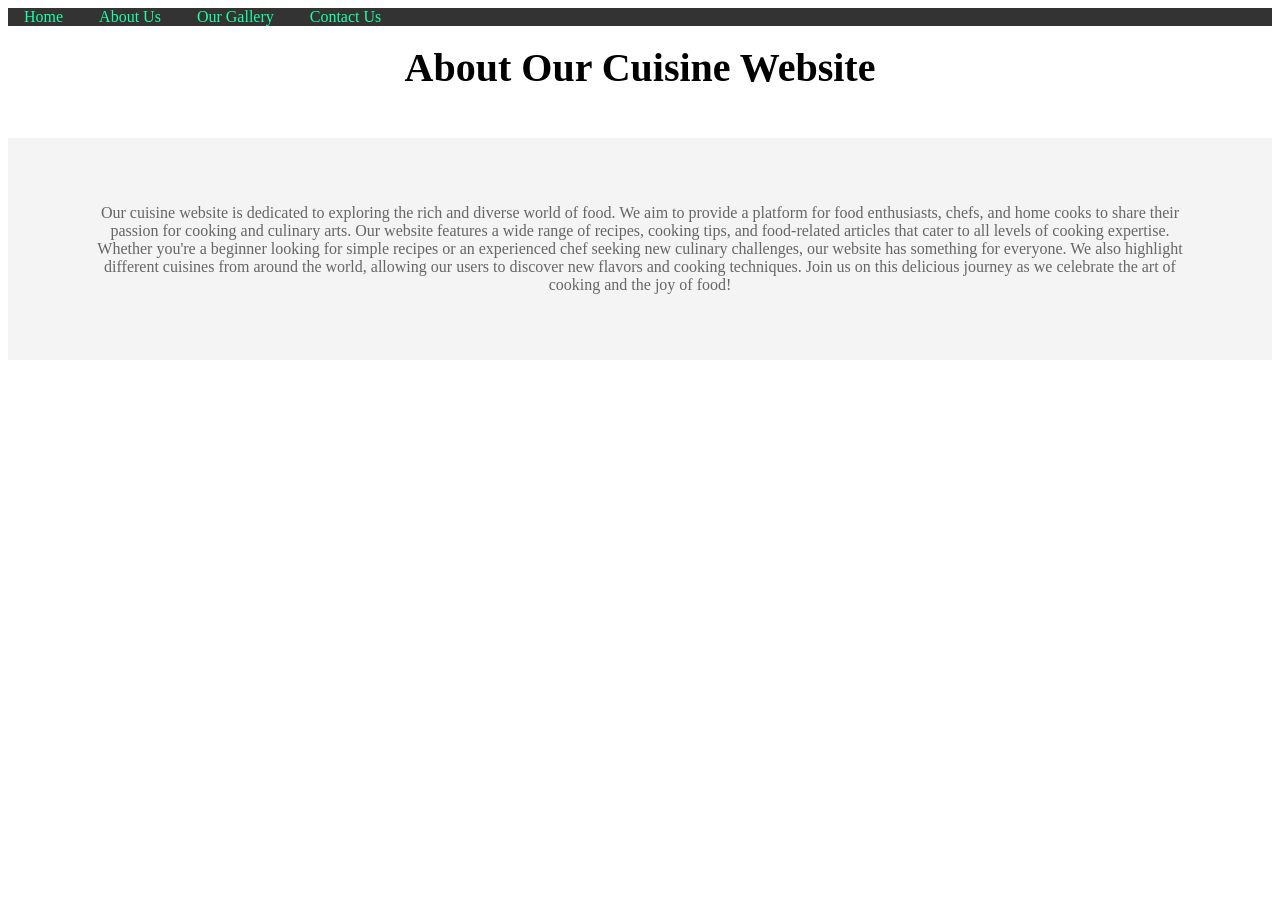
==== aboutusindex.html @ cbd607dd "Add files via upload" ====
<!DOCTYPE html>
<html lang="en">
<head>
    <meta charset="UTF-8">
    <meta name="viewport" content="width=device-width, initial-scale=1.0">
    <title>About Us</title>
    <link rel="stylesheet" href="aboutusstyle.css"
</head>
<body>
    <div class="topnav">
        <a href="index.html">Home</a>
        <a href="aboutusindex.html">About Us</a>
        <a href="ourgallery.html">Our Gallery</a>
        <a href="contactus.html">Contact Us</a>
    </div>
    <br>
    <span class="border trans" style="font-size: 40px;">
        <center><b>About Our Cuisine Website</b></center>
    </span>
</br>
    <section class="section section-light">
        <p>Our cuisine website is dedicated to exploring the rich and diverse world of food. We aim to provide a platform for food enthusiasts, chefs, and home cooks to share their passion for cooking and culinary arts. Our website features a wide range of recipes, cooking tips, and food-related articles that cater to all levels of cooking expertise. Whether you're a beginner looking for simple recipes or an experienced chef seeking new culinary challenges, our website has something for everyone. We also highlight different cuisines from around the world, allowing our users to discover new flavors and cooking techniques. Join us on this delicious journey as we celebrate the art of cooking and the joy of food!</p>  
    </section>
</html>
---- aboutusstyle.css ----
.body,.html {
    height: 100%;
    margin: 0;
    font-size: 16px;
    font-family: "Lato", sans-serif;
    font-weight: 400;
    line-height: 1.8em;
    color: #666;
    background-color: #b6f8ef;
}
.topnav {
    overflow: hidden;
    background-color: #333;
}
.topnav a {
    display:inline;
    color: #1affa3;
    text-align: center;
    padding: 14px 16px;
    text-decoration: none;
}
.topnav a:hover {
    background-color: #111;
}
.section {
    text-align: center;
    padding: 50px 80px;
}
.section-light {
    background-color: #f4f4f4;
    color: #666;
}
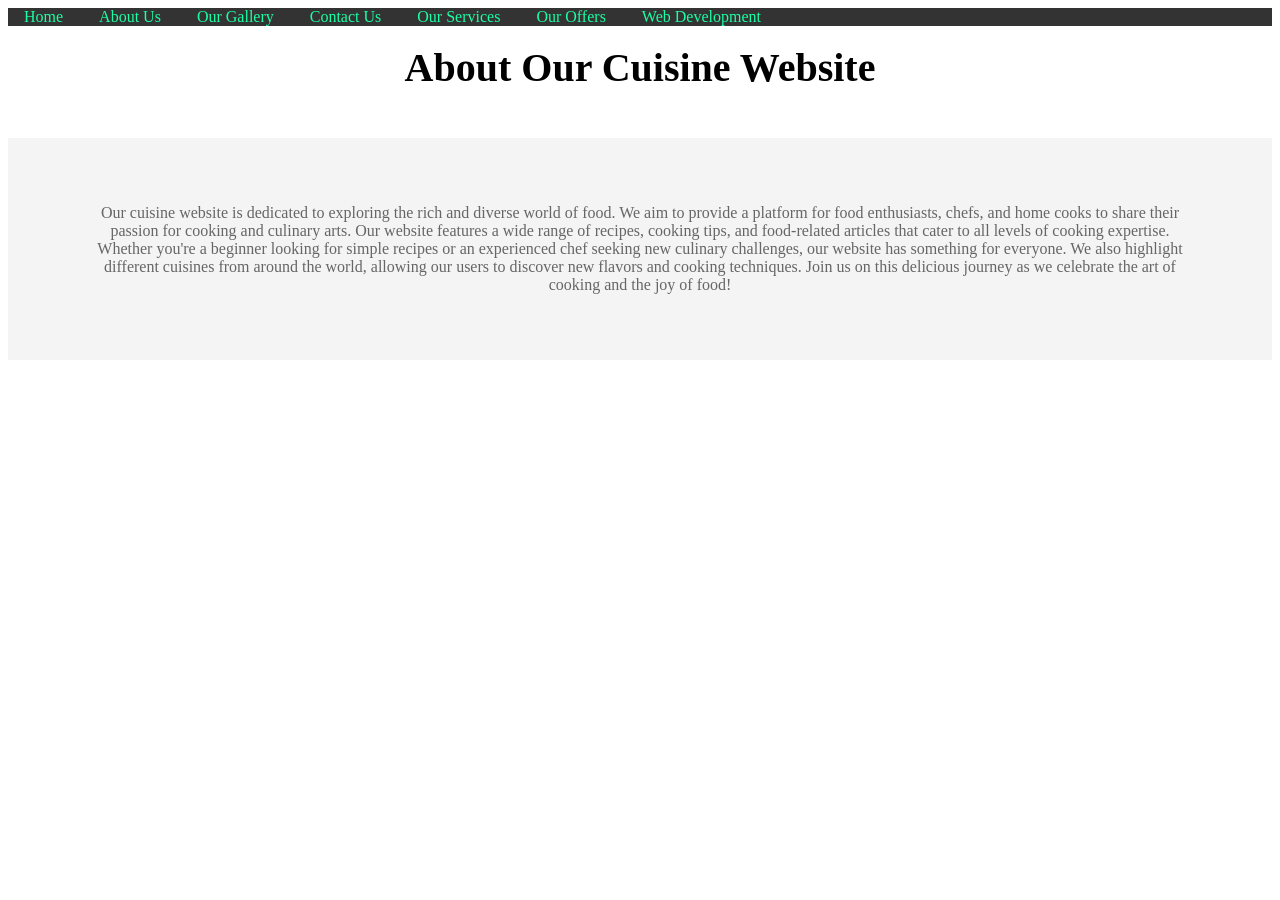
==== commit 4db4f652: "Add files via upload" ====
--- a/aboutusindex.html
+++ b/aboutusindex.html
@@ -10,8 +10,11 @@
     <div class="topnav">
         <a href="index.html">Home</a>
         <a href="aboutusindex.html">About Us</a>
-        <a href="ourgallery.html">Our Gallery</a>
-        <a href="contactus.html">Contact Us</a>
+        <a href="ourgalleryindex.html">Our Gallery</a>
+        <a href="contactusindex.html">Contact Us</a>
+        <a href="ourservicesindex.html"> Our Services</a>
+        <a href="ouroffersindex.html"> Our Offers</a>
+        <a href="webdevelopmentindex.html">Web Development</a>
     </div>
     <br>
     <span class="border trans" style="font-size: 40px;">
